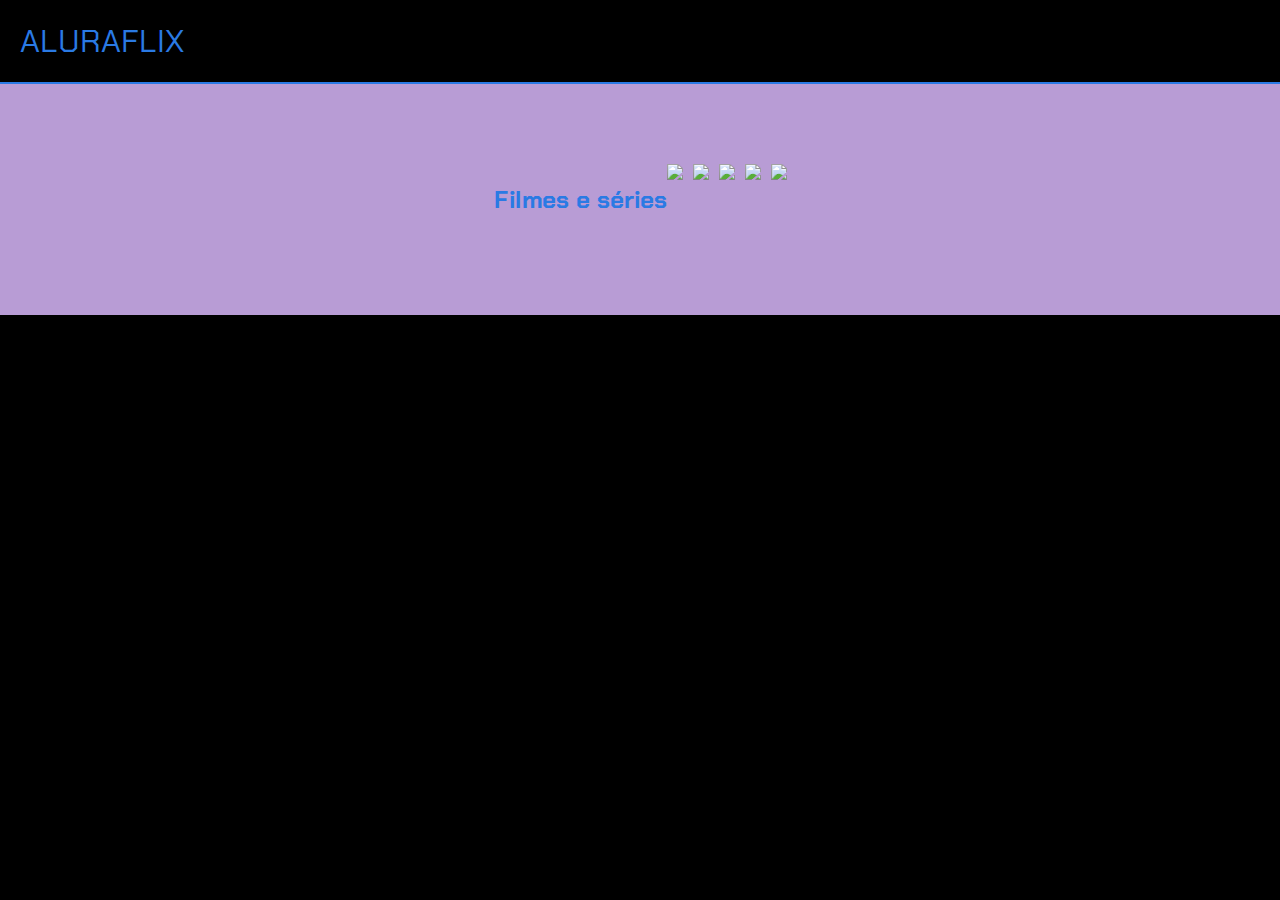
==== alura/index.html @ 347a55f9 "organizacao" ====
<!DOCTYPE html>
    <html lang="pt-BR">
    <head>
        <link rel="stylesheet" href="./style.css" />
        <link rel="preconnect" href="https://fonts.googleapis.com" />
        <link rel="preconnect" href="https://fonts.gstatic.com" crossorigin />
        <link
        href="https://fonts.googleapis.com/css2?family=Chakra+Petch:ital,wght@0,300;0,400;0,500;0,600;0,700;1,300;1,400;1,500;1,600;1,700&display=swap"
        rel="stylesheet"/>
        <title>Aluraflix</title>
    </head>

    <body>
        <header>ALURAFLIX</header>
        <section class="categoria">
          <h2>Filmes e séries</h2>
          <div class="categoria-videos">
              <a href="https://www.youtube.com/watch?v=cs15QqG6Gjc">
                <img src="https://img.youtube.com/vi/cs15QqG6Gjc/maxresdefault.jpg" />
              </a>
              <a href="https://www.youtube.com/watch?v=nCmIwcycUJ8">
                <img src="https://img.youtube.com/vi/nCmIwcycUJ8/maxresdefault.jpg" />
              </a>
              <a href="https://www.youtube.com/watch?v=FvRmEapoHRc">
                <img src="https://img.youtube.com/vi/FvRmEapoHRc/maxresdefault.jpg" />
              </a>
              <a href="https://www.youtube.com/watch?v=Ipkw_hWW-Hw">
                <img src="https://img.youtube.com/vi/Ipkw_hWW-Hw/maxresdefault.jpg" />
              </a>
              <a href="https://www.youtube.com/watch?v=d4DzMNGoyis">
                <img src="https://img.youtube.com/vi/d4DzMNGoyis/maxresdefault.jpg" />
              </a>
            </div>
          </section>
    </body>
    </html>
---- alura/style.css ----
body {
    color: white;
    background: black;
    margin: 0px;
    font-family: "Chakra Petch", sans-serif;
    margin-bottom: 100px;
  }
  
  header {
    border-bottom: solid 2px rgb(42, 122, 228);
    padding: 20px;
    font-size: 32px;
    color: rgb(42, 122, 228);
  }
  
  section {
    background: rgb(184, 156, 213);
    padding-bottom: 80px;
    padding-top: 80px;
    display: flex;
    justify-content: center;
  }
  
  .chamada-texto {
    margin-right: 5%;
  }
  
  h1 {
    font-size: 40px;
  }
  
  p {
    font-size: 20px;
  }

  .categoria {
    padding-left: 20px;
    padding-right: 20px;
  }

  .categoria-videos img:hover {
    opacity: 1.0;
}

  .categoria h2 {
    color: rgb(42, 122, 228);
}

.chamada {
  background: rgb(184, 156, 213);
  padding-bottom: 80px;
  padding-top: 80px;
  display: flex;
  justify-content: center;
}

section {
  background: rgb(184, 156, 213);
  padding-bottom: 80px;
  padding-top: 80px;
  display: flex;
  justify-content: center;
}
.categoria-videos {
  display: flex;
  overflow-x: auto;
  gap: 10px;
}

  section {
    padding-left: 20px;
    padding-right: 20px;
  }
  img {
    height: 200px;
  }
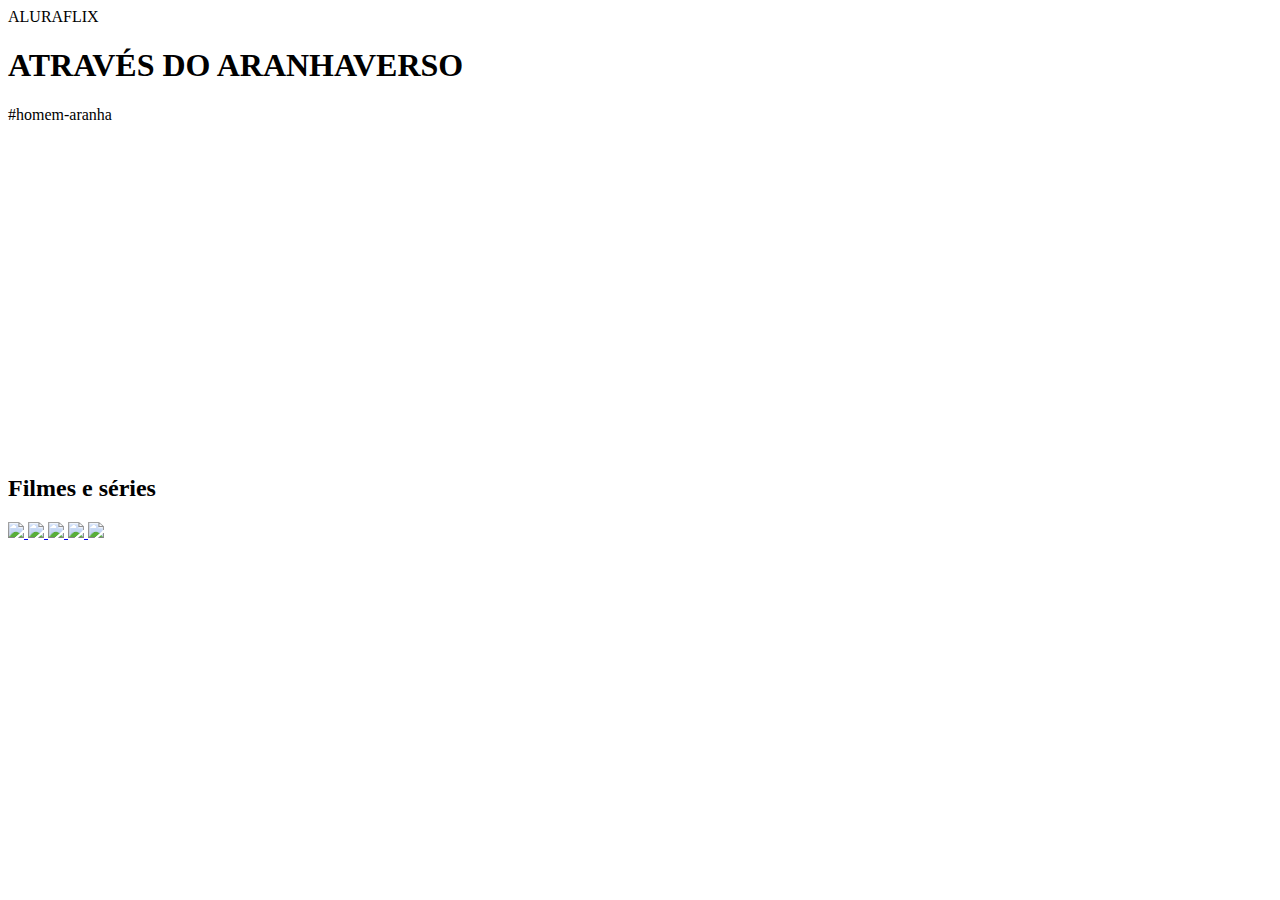
==== commit 203c3641: "termino da atividade 1 do 4ºBimestre do alura." ====
--- a/alura/index.html
+++ b/alura/index.html
@@ -1,36 +1,53 @@
-<!DOCTYPE html>
-    <html lang="pt-BR">
-    <head>
-        <link rel="stylesheet" href="./style.css" />
-        <link rel="preconnect" href="https://fonts.googleapis.com" />
-        <link rel="preconnect" href="https://fonts.gstatic.com" crossorigin />
-        <link
+<html lang="pt-BR">
+
+<head>
+    <link rel="stylesheet" href="styles.css">
+    <link rel="preconnect" href="https://fonts.googleapis.com">
+    <link rel="preconnect" href="https://fonts.gstatic.com" crossorigin>
+    <link
         href="https://fonts.googleapis.com/css2?family=Chakra+Petch:ital,wght@0,300;0,400;0,500;0,600;0,700;1,300;1,400;1,500;1,600;1,700&display=swap"
-        rel="stylesheet"/>
-        <title>Aluraflix</title>
-    </head>
+        rel="stylesheet">
+    <title>Aluraflix</title>
+</head>
 
-    <body>
-        <header>ALURAFLIX</header>
-        <section class="categoria">
-          <h2>Filmes e séries</h2>
-          <div class="categoria-videos">
-              <a href="https://www.youtube.com/watch?v=cs15QqG6Gjc">
+<body>
+    <header>ALURAFLIX</header>
+
+    <section class="chamada">
+        <div class="chamada-texto">
+            <h1>ATRAVÉS DO ARANHAVERSO</h1>
+            <p>#homem-aranha</p>
+        </div>
+
+        <div>
+            <iframe width="560" height="315" src="https://www.youtube.com/embed/gt_fAE1Eg2Q?si=EEv-tsY_b1B2OwKE"
+                title="YouTube video player" frameborder="0"
+                allow="accelerometer; autoplay; clipboard-write; encrypted-media; gyroscope; picture-in-picture; web-share"
+                referrerpolicy="strict-origin-when-cross-origin" allowfullscreen></iframe>
+        </div>
+    </section>
+
+    <section class="categoria">
+        <h2>Filmes e séries</h2>
+        <div class="categoria-videos">
+            <a href="https://www.youtube.com/watch?v=cs15QqG6Gjc">
                 <img src="https://img.youtube.com/vi/cs15QqG6Gjc/maxresdefault.jpg" />
-              </a>
-              <a href="https://www.youtube.com/watch?v=nCmIwcycUJ8">
+            </a>
+            <a href="https://www.youtube.com/watch?v=nCmIwcycUJ8">
                 <img src="https://img.youtube.com/vi/nCmIwcycUJ8/maxresdefault.jpg" />
-              </a>
-              <a href="https://www.youtube.com/watch?v=FvRmEapoHRc">
+            </a>
+            <a href="https://www.youtube.com/watch?v=FvRmEapoHRc">
                 <img src="https://img.youtube.com/vi/FvRmEapoHRc/maxresdefault.jpg" />
-              </a>
-              <a href="https://www.youtube.com/watch?v=Ipkw_hWW-Hw">
+            </a>
+            <a href="https://www.youtube.com/watch?v=Ipkw_hWW-Hw">
                 <img src="https://img.youtube.com/vi/Ipkw_hWW-Hw/maxresdefault.jpg" />
-              </a>
-              <a href="https://www.youtube.com/watch?v=d4DzMNGoyis">
+            </a>
+            <a href="https://www.youtube.com/watch?v=d4DzMNGoyis">
                 <img src="https://img.youtube.com/vi/d4DzMNGoyis/maxresdefault.jpg" />
-              </a>
-            </div>
-          </section>
-    </body>
-    </html>+            </a>
+        </div>
+    </section>
+
+</body>
+
+</html>